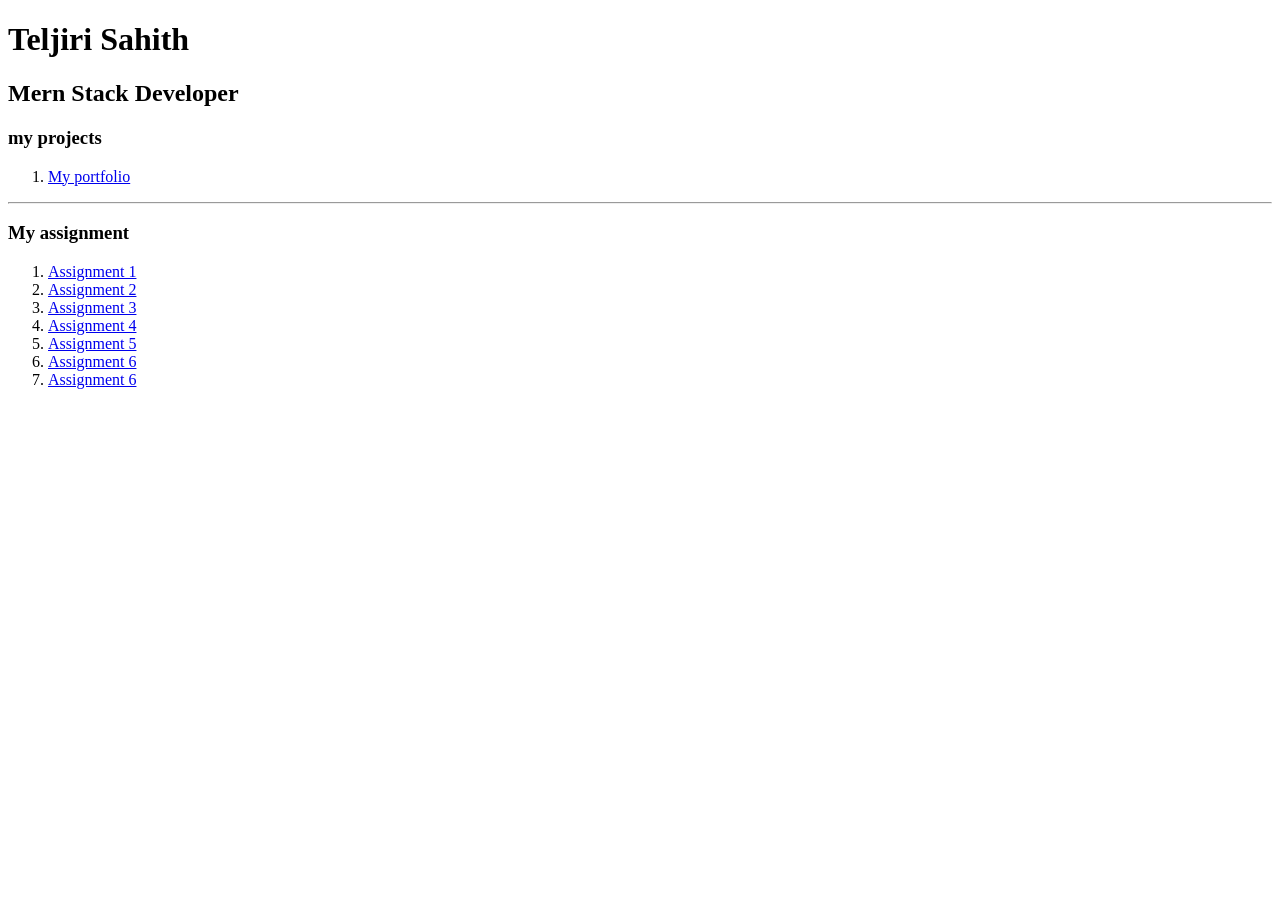
==== index.html @ 732ecb31 "update" ====
<!DOCTYPE html>
<html>
<head>
    <title>My Name</title>
</head>
<body>
        <h1>Teljiri Sahith</h1>
        <h2>Mern Stack Developer</h2>
        <h3>my projects</h3>
        <ol>
            <li><a href="P1">My portfolio</a></li>
        </ol>
        <hr>
        <h3> My assignment</h3>
        <ol>
            <li><a href="A1">Assignment 1</a></li>
            <li><a href="A2">Assignment 2</a></li>
            <li><a href="A3">Assignment 3</a></li>
            <li><a href="A4">Assignment 4</a></li>
            <li><a href="A5">Assignment 5</a></li>
            <li><a href="A6">Assignment 6</a></li>
            <li><a href="A7">Assignment 6</a></li>
        </ol>
</body>
</html>
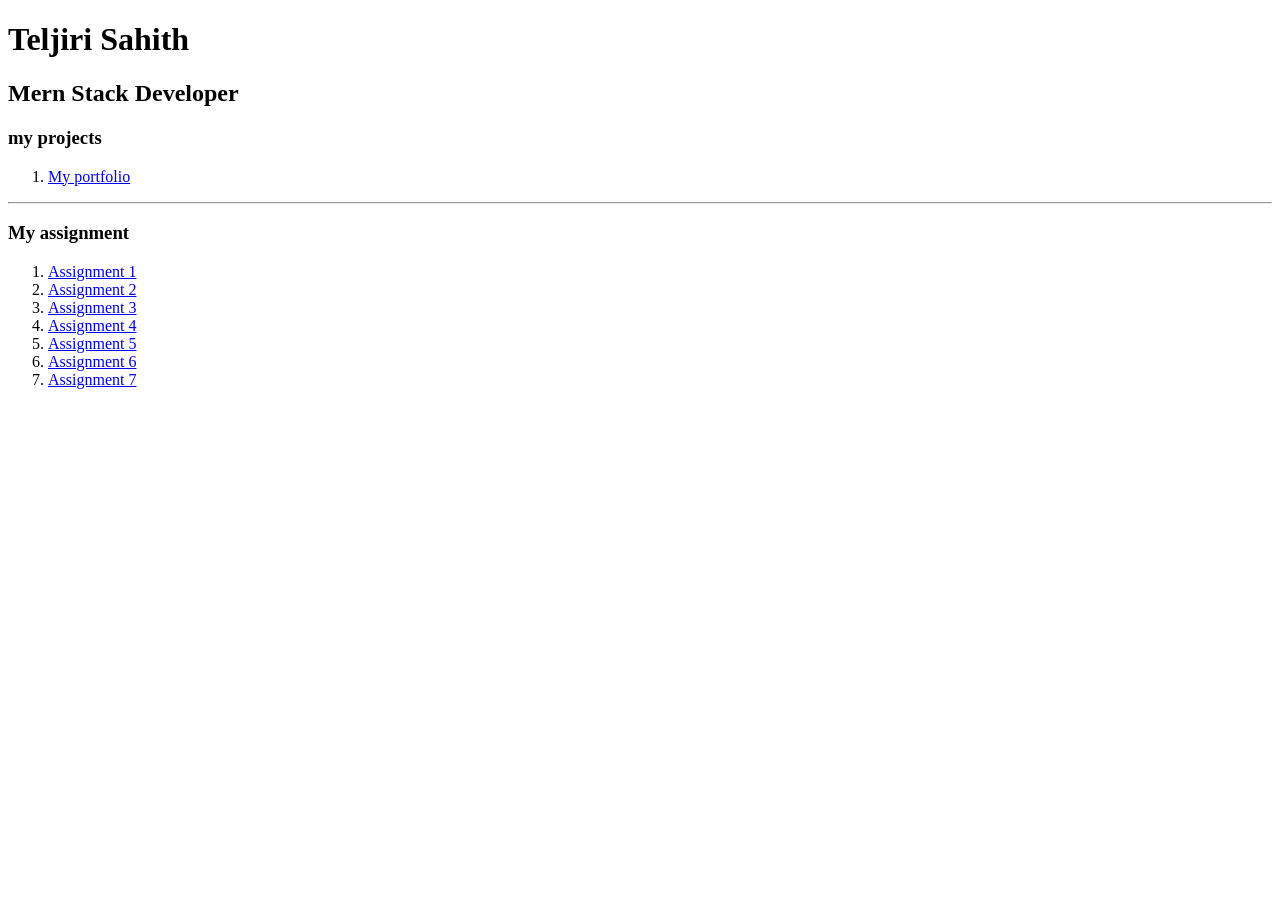
==== commit 80321fee: "update" ====
--- a/index.html
+++ b/index.html
@@ -19,7 +19,7 @@
             <li><a href="A4">Assignment 4</a></li>
             <li><a href="A5">Assignment 5</a></li>
             <li><a href="A6">Assignment 6</a></li>
-            <li><a href="A7">Assignment 6</a></li>
+            <li><a href="A7">Assignment 7</a></li>
         </ol>
 </body>
 </html>
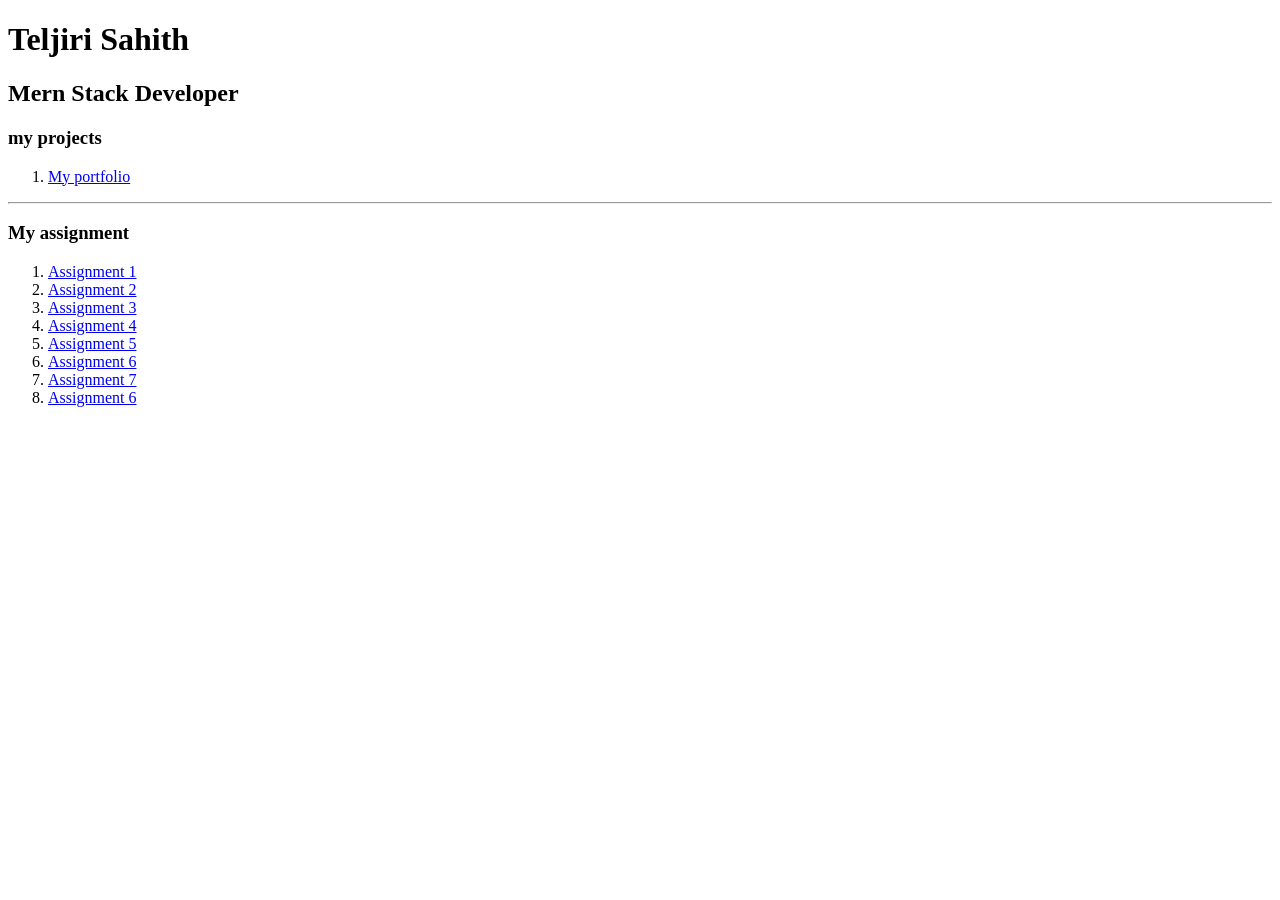
==== commit b1e2804a: "update" ====
--- a/index.html
+++ b/index.html
@@ -20,6 +20,7 @@
             <li><a href="A5">Assignment 5</a></li>
             <li><a href="A6">Assignment 6</a></li>
             <li><a href="A7">Assignment 7</a></li>
+            <li><a href="A8">Assignment 6</a></li>
         </ol>
 </body>
 </html>
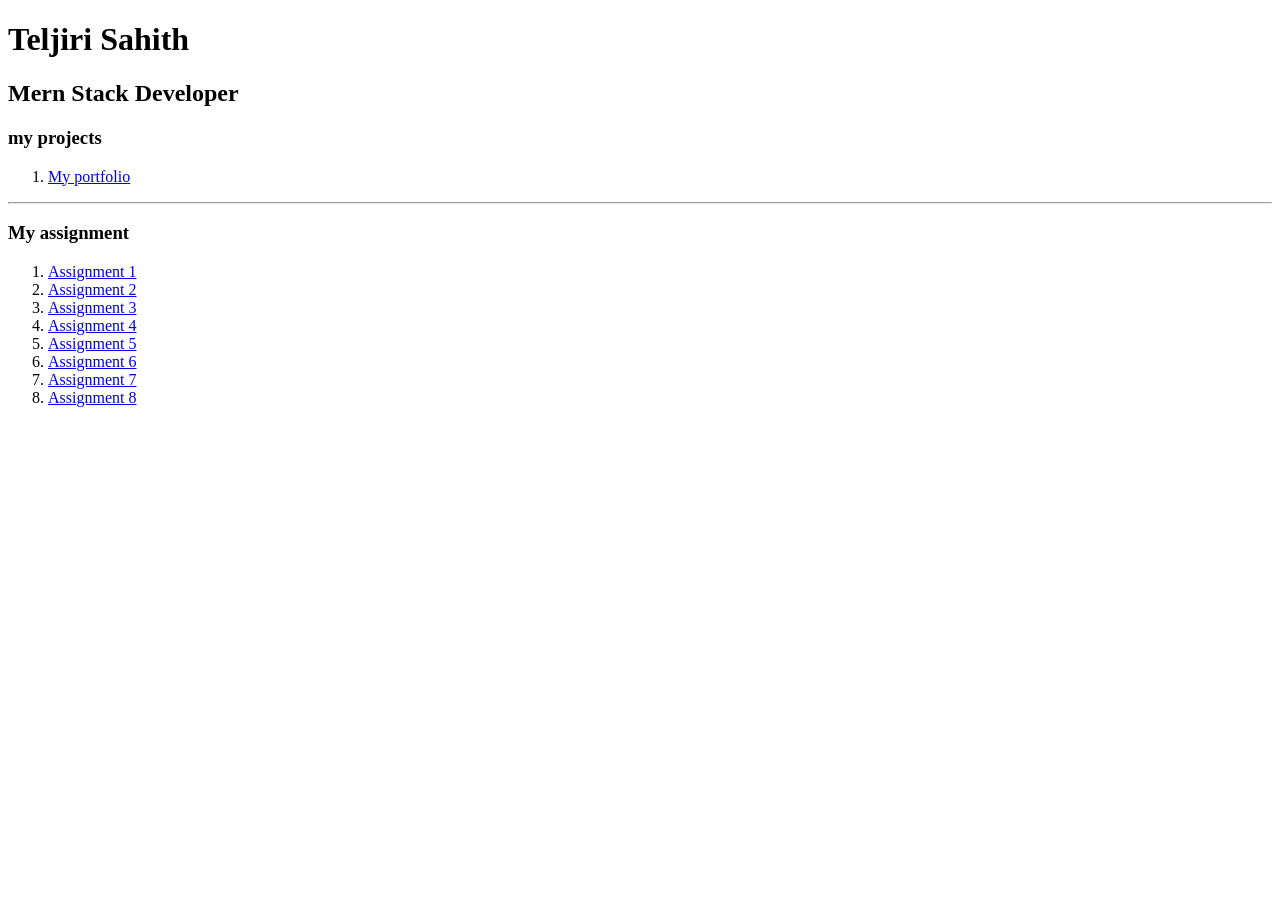
==== commit 928cca45: "update" ====
--- a/index.html
+++ b/index.html
@@ -20,7 +20,7 @@
             <li><a href="A5">Assignment 5</a></li>
             <li><a href="A6">Assignment 6</a></li>
             <li><a href="A7">Assignment 7</a></li>
-            <li><a href="A8">Assignment 6</a></li>
+            <li><a href="A8">Assignment 8</a></li>
         </ol>
 </body>
 </html>
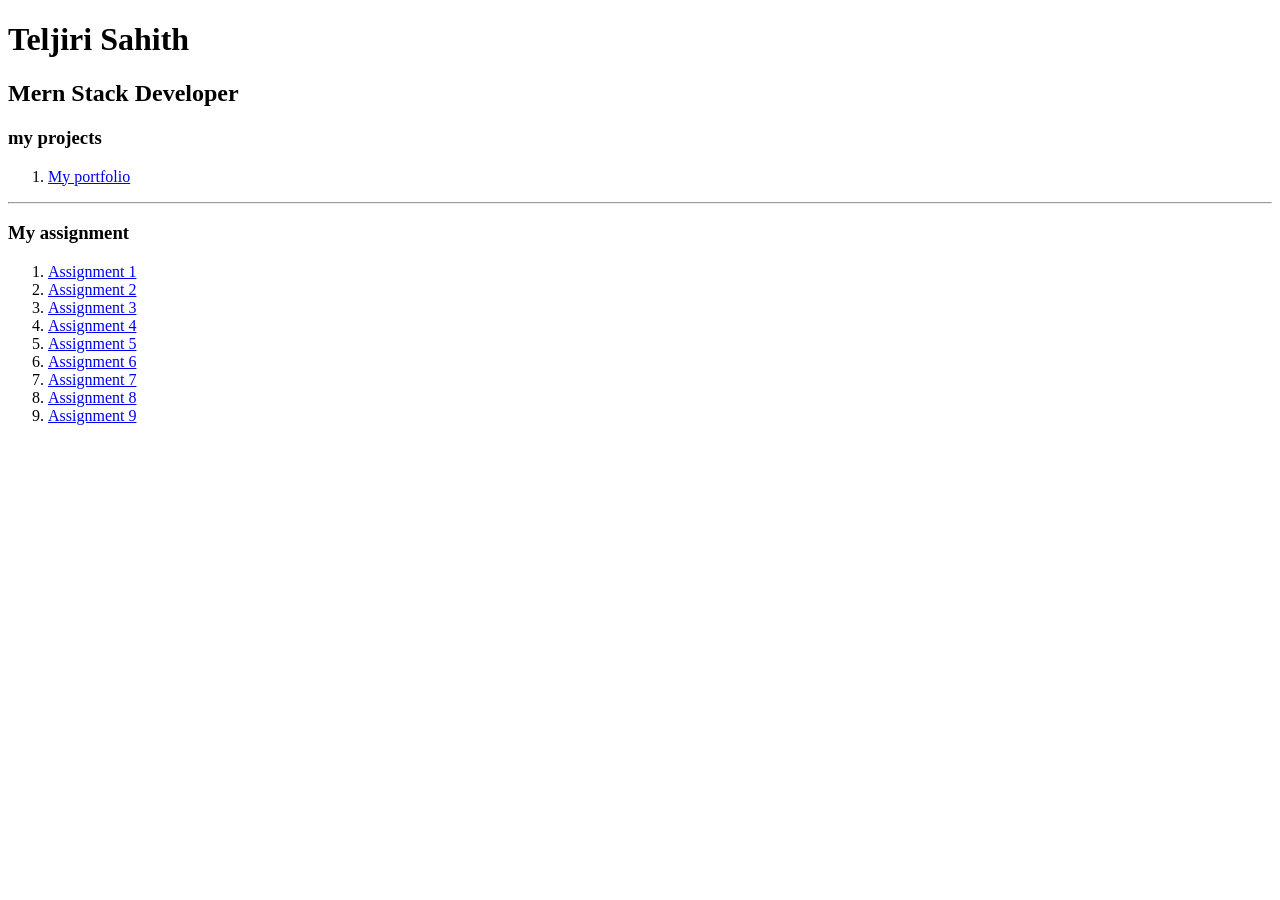
==== commit 77cd8234: "update" ====
--- a/index.html
+++ b/index.html
@@ -21,6 +21,7 @@
             <li><a href="A6">Assignment 6</a></li>
             <li><a href="A7">Assignment 7</a></li>
             <li><a href="A8">Assignment 8</a></li>
+            <li><a href="A9">Assignment 9</a></li>
         </ol>
 </body>
 </html>
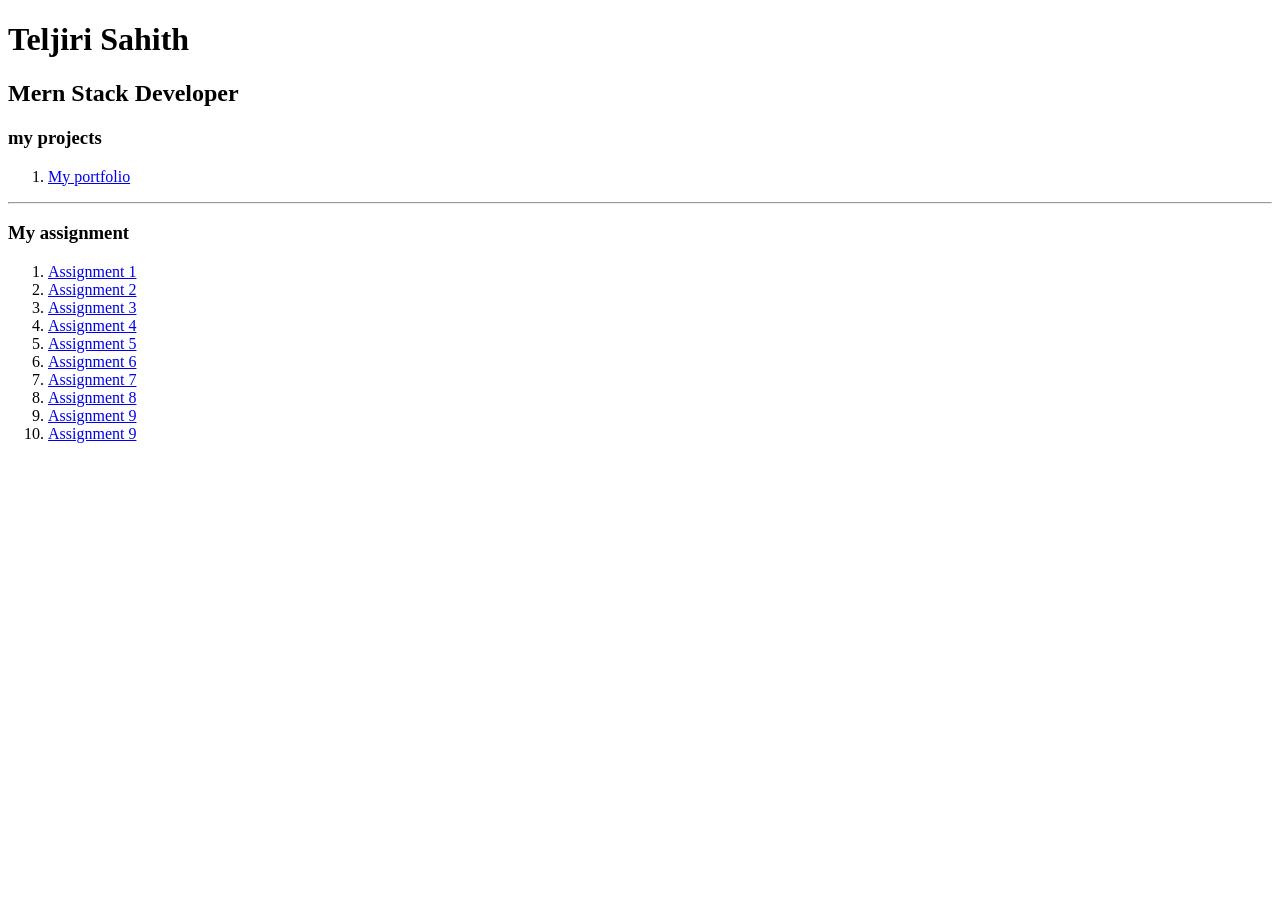
==== commit badc472e: "update" ====
--- a/index.html
+++ b/index.html
@@ -22,6 +22,7 @@
             <li><a href="A7">Assignment 7</a></li>
             <li><a href="A8">Assignment 8</a></li>
             <li><a href="A9">Assignment 9</a></li>
+            <li><a href="A10">Assignment 9</a></li>
         </ol>
 </body>
 </html>
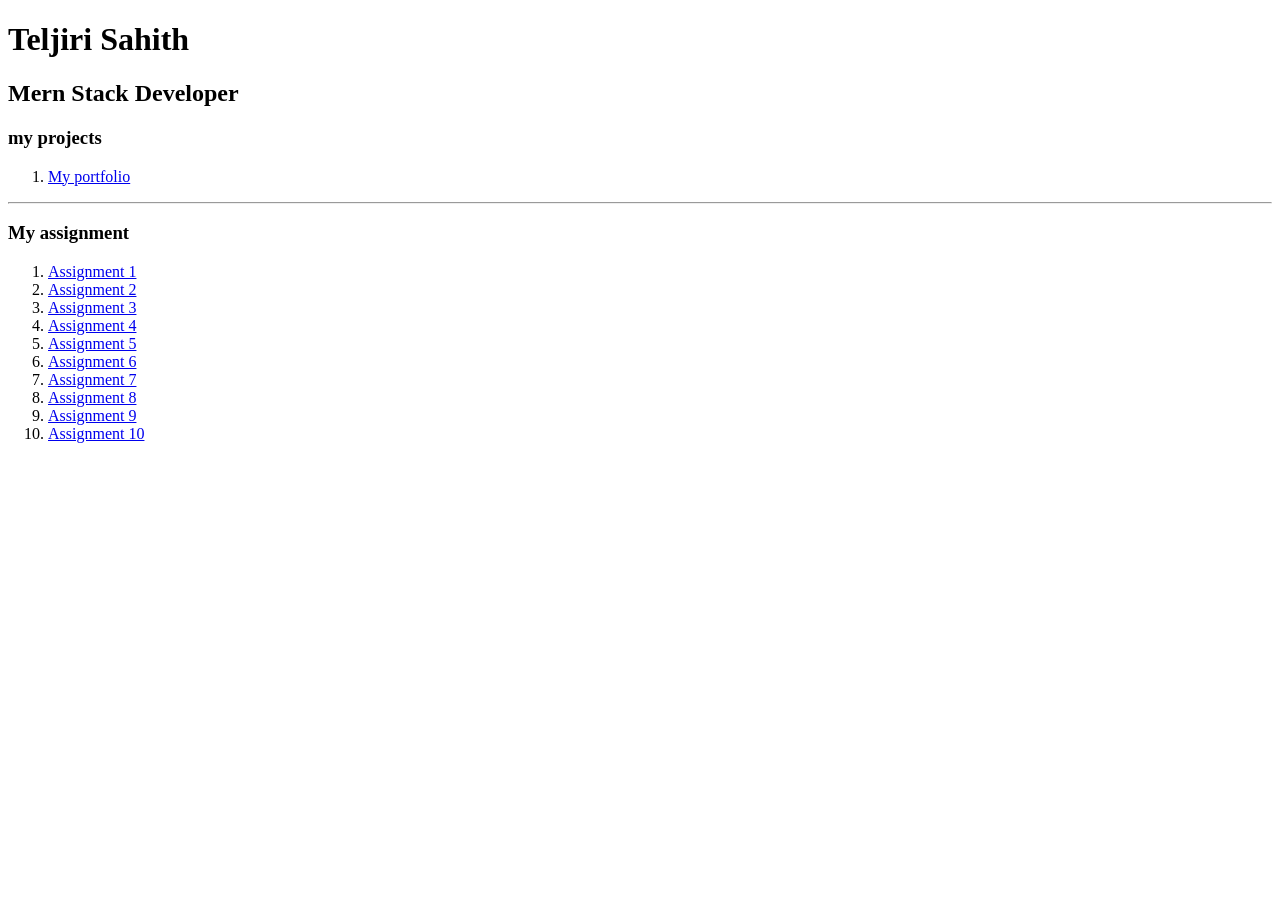
==== commit 027ba63b: "update" ====
--- a/index.html
+++ b/index.html
@@ -22,7 +22,7 @@
             <li><a href="A7">Assignment 7</a></li>
             <li><a href="A8">Assignment 8</a></li>
             <li><a href="A9">Assignment 9</a></li>
-            <li><a href="A10">Assignment 9</a></li>
+            <li><a href="A10">Assignment 10</a></li>
         </ol>
 </body>
 </html>
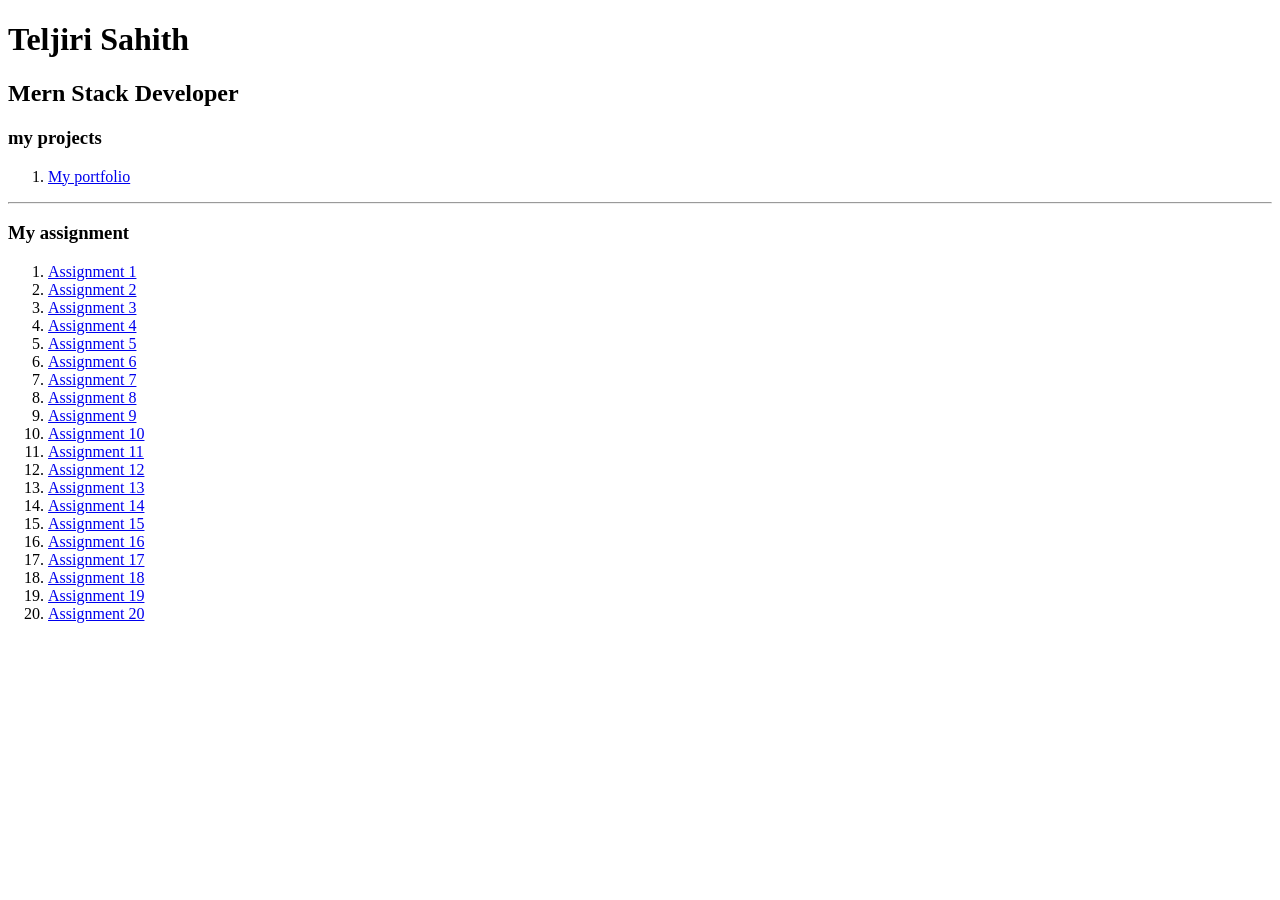
==== commit a77f7b0d: "update" ====
--- a/index.html
+++ b/index.html
@@ -23,6 +23,17 @@
             <li><a href="A8">Assignment 8</a></li>
             <li><a href="A9">Assignment 9</a></li>
             <li><a href="A10">Assignment 10</a></li>
+            <li><a href="A11">Assignment 11</a></li>
+            <li><a href="A12">Assignment 12</a></li>
+            <li><a href="A13">Assignment 13</a></li>
+            <li><a href="A14">Assignment 14</a></li>
+            <li><a href="A15">Assignment 15</a></li>
+            <li><a href="A16">Assignment 16</a></li>
+            <li><a href="A17">Assignment 17</a></li>
+            <li><a href="A18">Assignment 18</a></li>
+            <li><a href="A19">Assignment 19</a></li>
+            <li><a href="A20">Assignment 20</a></li>
+
         </ol>
 </body>
 </html>
